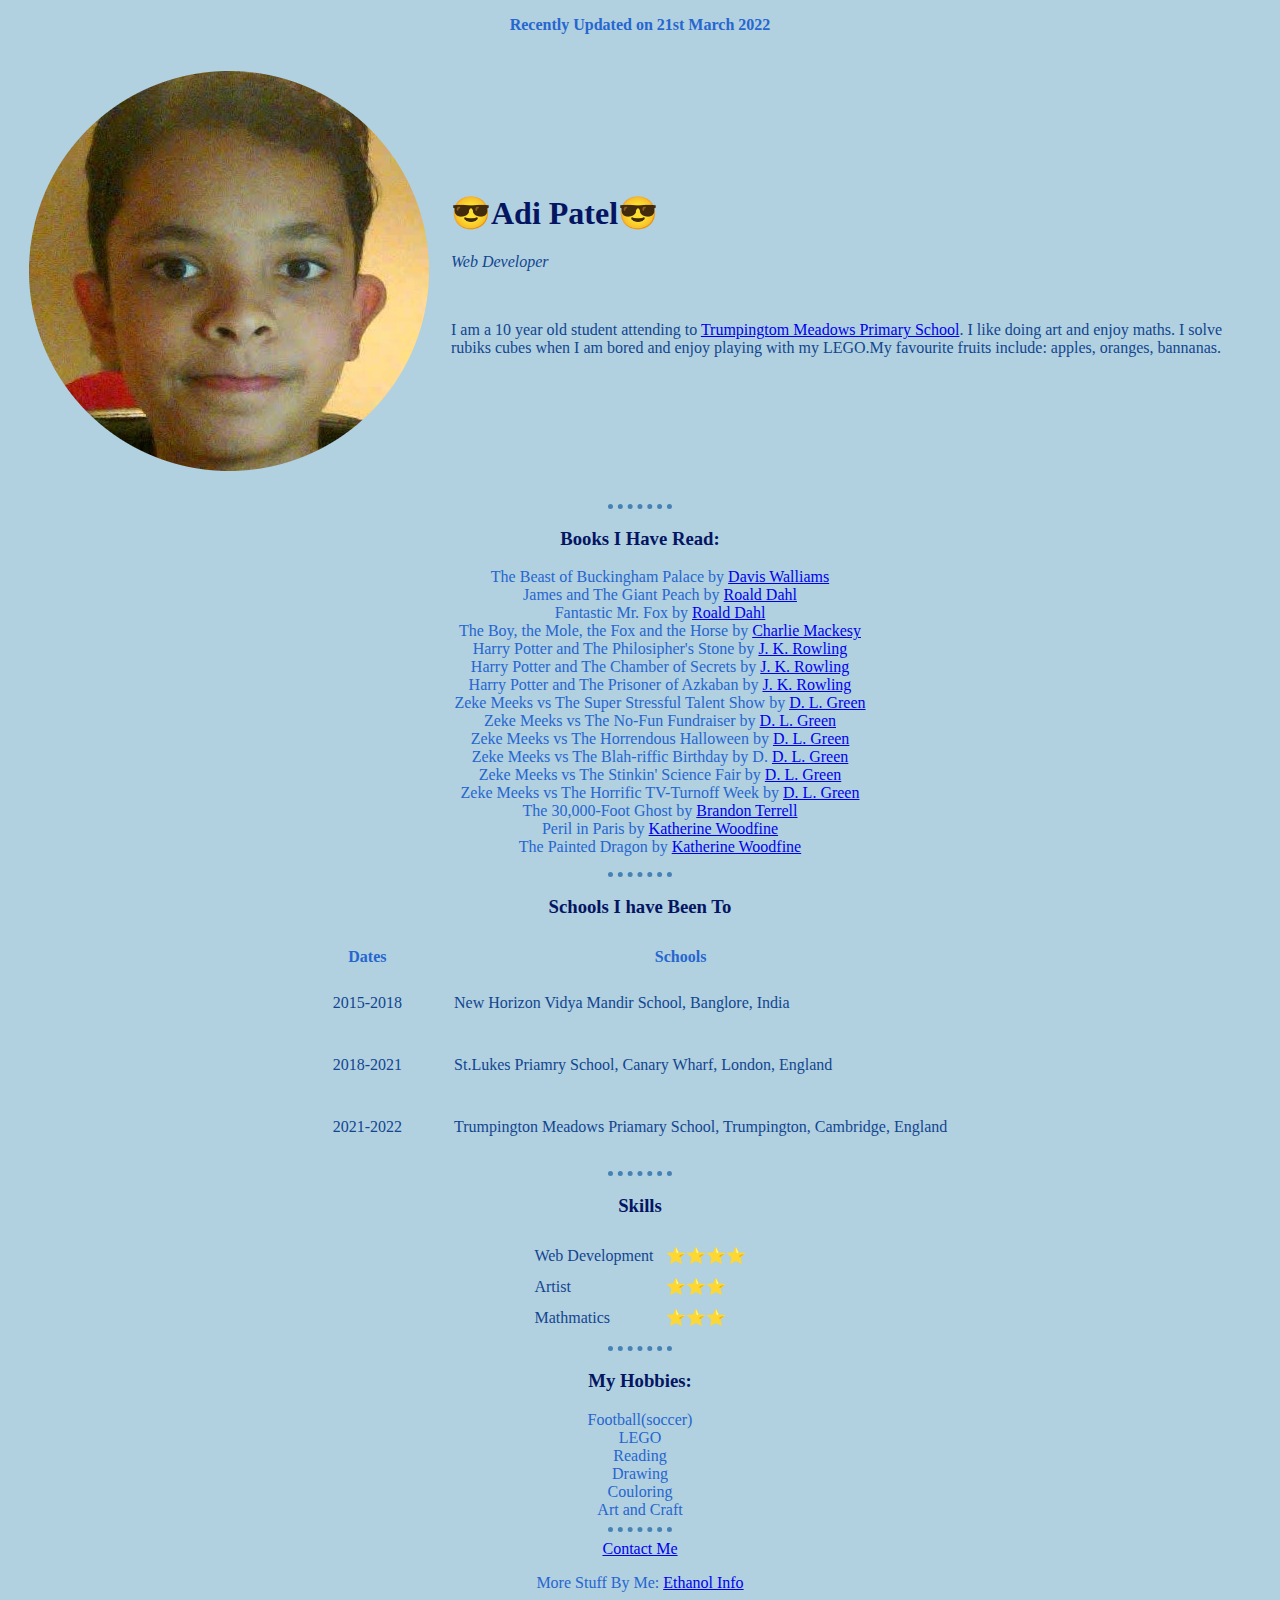
==== index.html @ b52d2621 "Added initial CV website files" ====
<!DOCTYPE html>
<html lang="en" dir="ltr">

<head>
  <meta charset="utf-8">
  <title>Spryzen.com</title>
  <link rel="stylesheet" href="css/styles.css">
  <link rel="icon" href="images\favicon.ico">

</head>
<body>
<center>
  <table cellspacing="20">
    <tr>
      <td><img src="images/Adi-modified.jpg" alt="Adi Patel"></td>
      <p><strong>Recently Updated on 21st March 2022</strong></p>
      <td><h1>😎Adi Patel😎</h1>
      <p><em>Web Developer</em><p>
      <br>
      <p>I am a 10 year old student attending to <a href="https://www.trumpingtonfederation.co.uk/page/?title=Trumpington+Meadows+School&pid=3">Trumpingtom Meadows Primary School</a>. I like doing art and enjoy maths. I solve rubiks cubes when I am bored and enjoy playing with my LEGO.My favourite fruits include: apples, oranges, bannanas.</p></td>
    </tr>
  </table>
  <hr>
  <h3>Books I Have Read:</h3>
    <ul>
      The Beast of Buckingham Palace by <a href="https://en.wikipedia.org/wiki/David_Walliams">Davis Walliams</a><br>
      James and The Giant Peach by <a href="https://en.wikipedia.org/wiki/Roald_Dahl">Roald Dahl</a><br>
      Fantastic Mr. Fox by <a href="https://en.wikipedia.org/wiki/Roald_Dah">Roald Dahl</a><br>
      The Boy, the Mole, the Fox and the Horse by <a href="https://en.wikipedia.org/wiki/Charlie_Mackesy">Charlie Mackesy</a><br>
      Harry Potter and The Philosipher's Stone by <a href="https://en.wikipedia.org/wiki/J._K._Rowling">J. K. Rowling</a><br>
      Harry Potter and The Chamber of Secrets by <a href="https://en.wikipedia.org/wiki/J._K._Rowling">J. K. Rowling</a><br>
      Harry Potter and The Prisoner of Azkaban by <a href="https://en.wikipedia.org/wiki/J._K._Rowling">J. K. Rowling</a><br>
      Zeke Meeks vs The Super Stressful Talent Show by <a href="https://www.debralgreen.com/">D. L. Green</a><br>
      Zeke Meeks vs The No-Fun Fundraiser by <a href="https://www.debralgreen.com/">D. L. Green</a><br>
      Zeke Meeks vs The Horrendous Halloween by <a href="https://www.debralgreen.com/">D. L. Green</a><br>
      Zeke Meeks vs The Blah-riffic Birthday by D. <a href="https://www.debralgreen.com/">D. L. Green</a><br>
      Zeke Meeks vs The Stinkin' Science Fair by <a href="https://www.debralgreen.com/">D. L. Green</a><br>
      Zeke Meeks vs The Horrific TV-Turnoff Week by <a href="https://www.debralgreen.com/">D. L. Green</a><br>
      The 30,000-Foot Ghost by <a href="https://www.goodreads.com/author/show/1286361.Brandon_Terrell">Brandon Terrell</a><br>
      Peril in Paris by <a href="https://en.wikipedia.org/wiki/Katherine_Woodfine">Katherine Woodfine</a><br>
      The Painted Dragon by <a href="https://en.wikipedia.org/wiki/Katherine_Woodfine">Katherine Woodfine</a>
    </ul>
    <hr>
    <h3>Schools I have Been To</h3>
    <table cellspacing = "10">
      <thead>
        <tr>
          <th>Dates</th>
          <th>Schools</th>
        </tr>
      </thead>
      <tbody>

      </tbody>
      <tfoot>

      </tfoot>
      <tr>
        <td>2015-2018</td>
        <td><ul>New Horizon Vidya Mandir School, Banglore, India</td></ul>
      </tr>
      <tr>
        <td>2018-2021</td>
        <td><ul>St.Lukes Priamry School, Canary Wharf, London, England</td></ul>
      </tr>
      <tr>
        <td>2021-2022</td>
        <td><ul>Trumpington Meadows Priamary School, Trumpington, Cambridge, England</td></ul>
      </tr>
    </table>
    <hr>
    <h3>Skills</h3>
    <table cellspacing = "10">
        <tr>
          <td>Web Development</td>
          <td>⭐⭐⭐⭐</td>
        </tr>
        <tr>
          <td>Artist</td>
          <td>⭐⭐⭐</td>
        </tr>
        <tr>
          <td>Mathmatics</td>
          <td>⭐⭐⭐</td>
        </tr></ul></ul><ul>
    </table>

    <hr>
    <h3>My Hobbies:</h3>

        Football(soccer)<br>
        LEGO<br>
        Reading<br>
        Drawing<br>
        Couloring<br>
        Art and Craft

      <hr>
      <a href="Contact_me.html">Contact Me</a>
      <p>More Stuff By Me: <a href="file:///C:/Users/mradi/OneDrive/Desktop/Web%20Development/Skills%20Test/index.html">Ethanol Info</a>
</center>
</body>

</html>
---- css/styles.css ----
body {background-color: #B1D0E0;
}


hr{
  border-style: dotted none none;
border-width: 5px;
border-color:steelblue;
height: 0px;
width: 5%;

}

h1{color: #041562;}
h3{color: #041562;}
body{
  color:#2666CF;
}
td{
  color: #11468F;
}
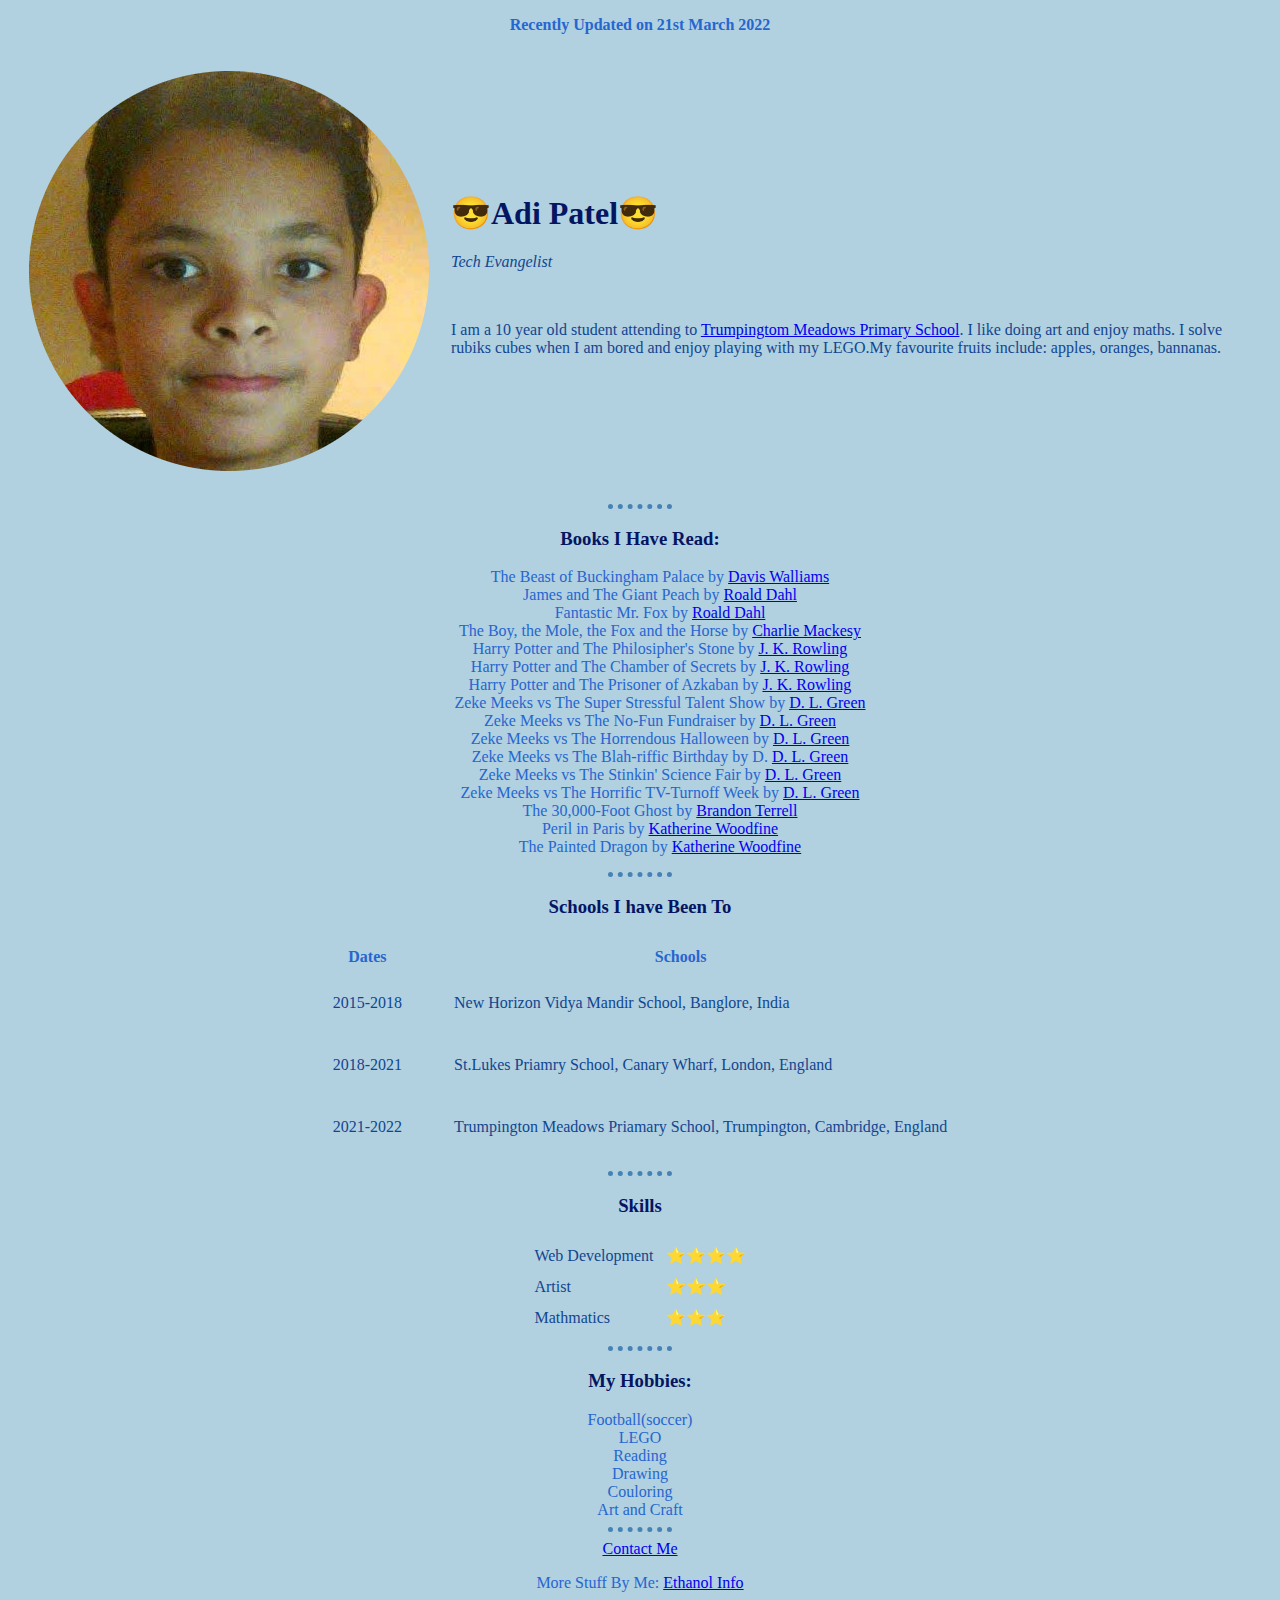
==== commit 4acc65a3: "Update index.html" ====
--- a/index.html
+++ b/index.html
@@ -15,7 +15,7 @@
       <td><img src="images/Adi-modified.jpg" alt="Adi Patel"></td>
       <p><strong>Recently Updated on 21st March 2022</strong></p>
       <td><h1>😎Adi Patel😎</h1>
-      <p><em>Web Developer</em><p>
+      <p><em>Tech Evangelist</em><p>
       <br>
       <p>I am a 10 year old student attending to <a href="https://www.trumpingtonfederation.co.uk/page/?title=Trumpington+Meadows+School&pid=3">Trumpingtom Meadows Primary School</a>. I like doing art and enjoy maths. I solve rubiks cubes when I am bored and enjoy playing with my LEGO.My favourite fruits include: apples, oranges, bannanas.</p></td>
     </tr>
